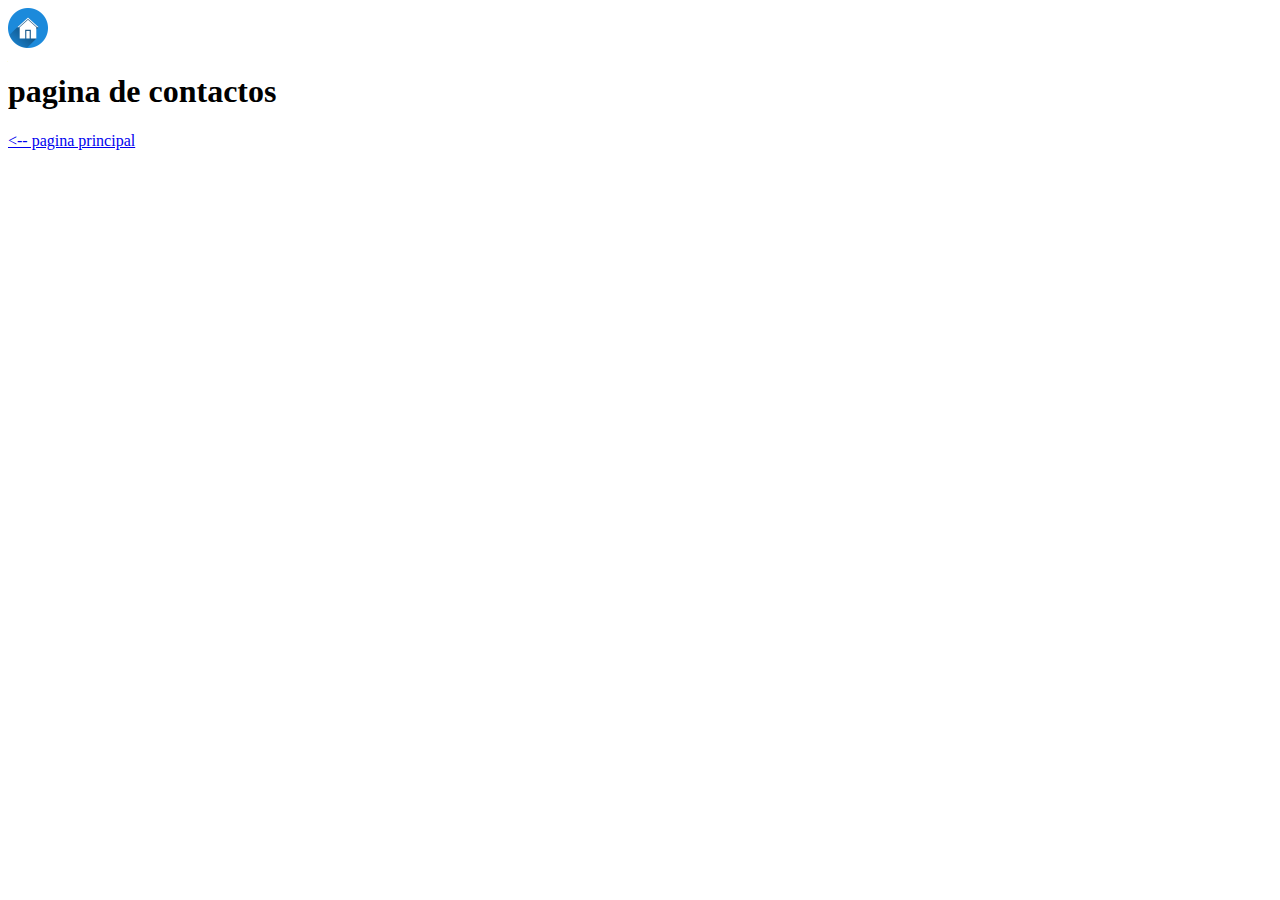
==== src/contactos.html @ 149e270b "Actualizacion 1" ====
<!DOCTYPE html>
<html lang="en">
<head>
    <meta charset="UTF-8">
    <meta name="viewport" content="width=device-width, initial-scale=1.0">
    <title>Document</title>
</head>
<body>
    <a href="../index.html">
        <img width = "40px" src="../img/house.png" alt="icon" title="ir a inicio">
    </a>
    <h1>pagina de contactos</h1>
    <a href="../index.html"> <-- pagina principal</a>
</body>
</html>
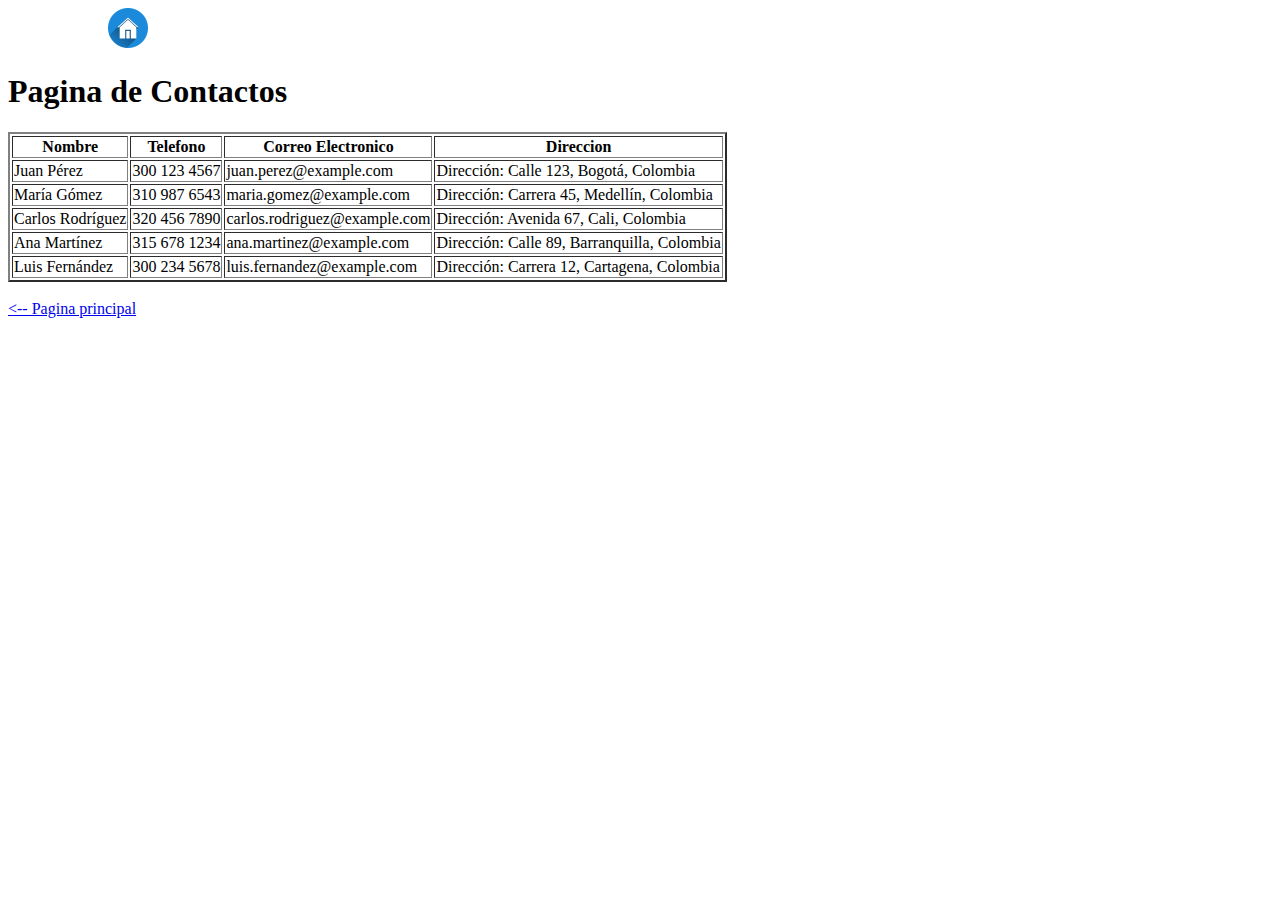
==== commit a8da94f7: "Actualización Final 04/03/2025" ====
--- a/src/contactos.html
+++ b/src/contactos.html
@@ -7,9 +7,48 @@
 </head>
 <body>
     <a href="../index.html">
-        <img width = "40px" src="../img/house.png" alt="icon" title="ir a inicio">
+        <img width = "40px" src="../img/house.png" alt="icon" title="ir a inicio" style="margin-left:100px ;">
     </a>
-    <h1>pagina de contactos</h1>
-    <a href="../index.html"> <-- pagina principal</a>
+    <h1>Pagina de Contactos</h1>
+    <table border = "2px;">
+        <tr>
+            <th>Nombre</th>
+            <th>Telefono</th>
+            <th>Correo Electronico</th>
+            <th>Direccion</th>
+        </tr>
+        <tr>
+            <td>Juan Pérez</td>
+            <td>300 123 4567</td>
+            <td>juan.perez@example.com</td>
+            <td>Dirección: Calle 123, Bogotá, Colombia</td>
+        </tr>
+        <tr>
+            <td>María Gómez</td>
+            <td>310 987 6543</td>
+            <td>maria.gomez@example.com</td>
+            <td>Dirección: Carrera 45, Medellín, Colombia</td>
+        </tr>
+        <tr>
+            <td>Carlos Rodríguez</td>
+            <td>320 456 7890</td>
+            <td>carlos.rodriguez@example.com</td>
+            <td>Dirección: Avenida 67, Cali, Colombia</td>
+        </tr>
+        <tr>
+            <td>Ana Martínez</td>
+            <td>315 678 1234</td>
+            <td>ana.martinez@example.com</td>
+            <td>Dirección: Calle 89, Barranquilla, Colombia</td>
+        </tr>
+        <tr>
+            <td>Luis Fernández</td>
+            <td>300 234 5678</td>
+            <td>luis.fernandez@example.com</td>
+            <td>Dirección: Carrera 12, Cartagena, Colombia</td>
+        </tr>
+    </table>
+    <br>
+    <a href="../index.html"> <-- Pagina principal</a>
 </body>
 </html>